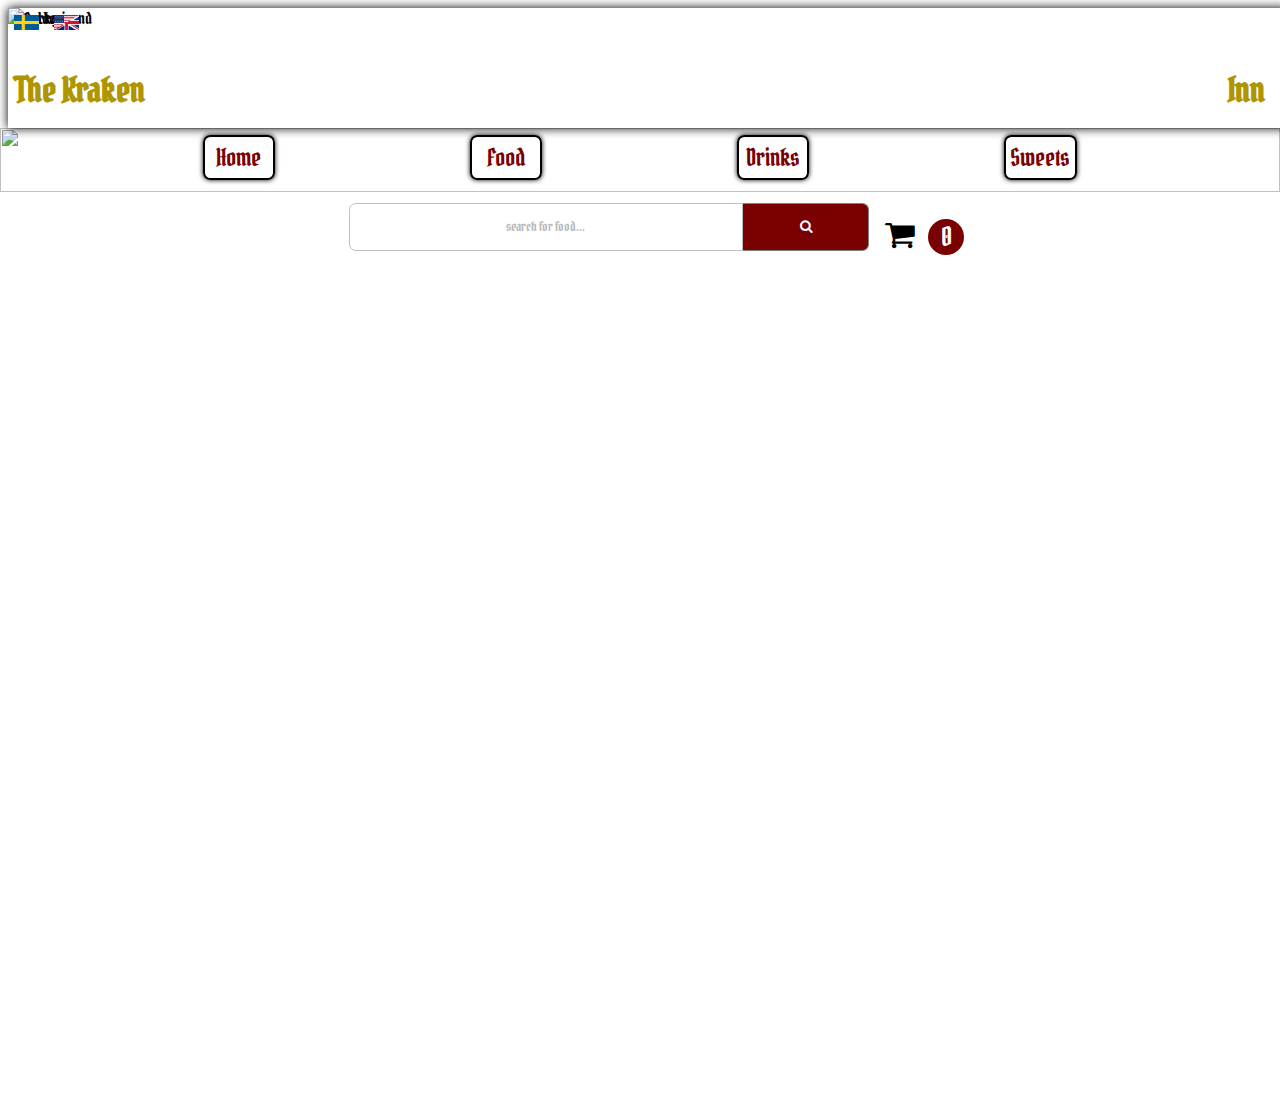
==== index.html @ 40b84c45 "all from dev" ====
<!DOCTYPE html>
<html lang="en">
  <head>
    <meta charset="UTF-8" />
    <meta http-equiv="X-UA-Compatible" content="IE=edge" />
    <meta name="viewport" content="width=device-width, initial-scale=1.0" />
    <link
      rel="stylesheet"
      href="https://cdnjs.cloudflare.com/ajax/libs/meyer-reset/2.0/reset.min.css"
      integrity="sha512-NmLkDIU1C/C88wi324HBc+S2kLhi08PN5GDeUVVVC/BVt/9Izdsc9SVeVfA1UZbY3sHUlDSyRXhCzHfr6hmPPw=="
      crossorigin="anonymous"
      referrerpolicy="no-referrer" />
    <link rel="preconnect" href="https://fonts.googleapis.com" />
    <link rel="preconnect" href="https://fonts.gstatic.com" crossorigin />
    <link
      href="https://fonts.googleapis.com/css2?family=Pirata+One&display=swap"
      rel="stylesheet" />
    <!--  icon  -->
    <link
      rel="stylesheet"
      href="https://cdnjs.cloudflare.com/ajax/libs/font-awesome/4.7.0/css/font-awesome.min.css" />
    <script src="db.js"></script>
    <script src="index.js" defer></script>
    <link rel="stylesheet" href="style.css" />
    <title>Kraken inn, the greatest resturant</title>
  </head>
  <body>
    <div id="google_translate_element" style="display:none"></div>
    <img class="main-background" src="assets/background.jpg" alt="background" />

    <!-- translate -->
    
    <div class="lang-btn">
      <button class="lang" translate="no" value="sv" id="lang-sv" data-lang-sv onclick="ChangeSwe()"><img class="flag" src="assets/swedish.png" alt=""></button>
      <button class="lang" id="lang-en" value="en" translate="no" data-lang-en onclick="changeEng()"><img class="flag" src="assets/english.png" alt=""></button>
    </div>
    
  

    <header class="header-container">

      <img
        class="header-pic"
        src="assets/headerpicture (2).png"
        alt="Goldcoin" />
      <div class="header-container">
        <h1 class="main-header-text main-header-left" translate="no">The Kraken</h1>
        <h1 class="main-header-text main-header-right" translate="no">Inn</h1>
      </div>
    </header>
    <nav class="main-nav">
      <img src="assets/navbackground-taller.png" alt="" />
      <button class="home buttonStyle">Home</button>
      <button class="food-category buttonStyle">Food</button>
      <button class="drinks-category buttonStyle">Drinks</button>
      <button class="sweets-category buttonStyle">Sweets</button>
    </nav>
    <div class="search-container">
      <input class="search-item" type="text" placeholder="search for food..." />
      <button type="submit"><i class="fa fa-search"></i></button>
      <i class="fa fa-shopping-cart cart-icon"
        ><span class="cart-total">0</span></i
      >
    </div>
    <main>
      <button class="add-cart">Add to cart</button>
      <button class="add-cart">Add to cart</button>
      <button class="add-cart">Add to cart</button>
    </main>

    <!--Cart -->
    <div class="cart">
      <h2 class="cart-title">Your Cart</h2>
      <!--Cart Content -->
      <div class="cart-content">
        <div class="cart-box">
          <img
            class="cart-img"
            src="https://goldbelly.imgix.net/uploads/showcase_media_asset/image/110906/bo-ssam-dinner-for-4.c4a32e8801e2f0283e0565bbe8493149.jpg?ixlib=react-9.0.2&auto=format&ar=1%3A1"
            alt="" />
          <div class="detail-box">
            <p class="title">Momofuku</p>
            <p class="product-price">169</p>
            <i class="fa fa-remove"></i>
            <input class="cart-quantity" type="number" value="1" />
          </div>
          <button class="cart-remove">remove</button>
        </div>
      </div>
      <!-- Total -->
      <div class="total">
        <div class="total-title">Total:</div>
        <div class="total-price">169</div>
      </div>
      <!-- Buy Button -->
      <button class="pay-btn">Pay Now</button>
      <button class="pay-btn">Pay Later</button>
      <button class="pay-btn">Pay with my balance</button>
      <!-- Cart Close -->
      <i class="fa fa-remove close-cart"></i>
    </div>

    <script
      type="text/javascript"
      src="https://translate.google.com/translate_a/element.js?
cb=googleTranslateElementInit"></script>
  </body>
</html>
---- style.css ----
@import url('https://fonts.googleapis.com/css2?family=Pirata+One&display=swap');
body,html{
    font-family: 'Pirata One', cursive;
    top: 0px !important;
    overflow: hidden;
}
*{
    font-family: 'Pirata One', cursive;
}
body{
    height: 100vh;
}




.main-background{
    position: absolute;
    z-index: -10;
}
.main-header-text{
    font-size:2.1em;
    color: rgb(175, 149, 0);
}
.header-container{
    display: flex;
    width: 100%;
    justify-content: space-between;
    height: 7.5em;
}
.main-header-left{
    margin: auto 0 .5em .2em;
    flex: 0 0 25%;
}
.main-header-right {
  display: flex;
  flex: 0 0 25%;
  flex-direction: row-reverse;
  margin: auto 0.2em 0.5em 0;
}
.header-pic{
    width: 100%;
    height: 7.5em;
    object-fit: cover;
    position: absolute;
    z-index: -3;
    box-shadow: 0 0 10px black;
}
.main-nav {
  display: flex;
  justify-content: space-evenly;
  width: 100%;
}
.main-nav img {
  width: 100%;
  height: 4em;
  position: absolute;
  border: 2px;
  z-index: -5;
}
.main-nav button {
  background-color: transparent;
  min-width: 3em;
  text-align: center;
  border: 2px solid black;
  border-radius: 0.3em;
  font-size: 1.5em;
  margin: 0.3em 0 0.3em 0;
  box-shadow: 0 0 5px black;
  padding: 0.2em 0.2em 0.2em 0.2em;
  color: rgb(121, 1, 1);
}
.main-nav button:active{
    box-shadow: 0 0 6px rgb(121, 1, 1);
}
main{
    overflow: scroll;
    height: 95%;
}

.search-item{
    padding: .5em;
    width: 15em;
    text-align: center;
}

.search-container {
  display: flex;
  justify-content: center;
  margin-top: 1em;
  height: 3em;
}

.search-container input {
  padding: 0.5em;
  border: 1px solid grey;
  opacity: 0.5;
  width: 30%;
  border-radius: 0.5em 0 0 0.5em;
}

.search-container button {
  width: 10%;
  padding: 0.6em;
  background-color: rgb(121, 1, 1);
  color: white;
  border: 1px solid grey;
  border-left: none;
  border-radius: 0 0.5em 0.5em 0;
}

.menu-container {
  height: 70vh;
  overflow: scroll;
  margin-top: 1em;
}

.card {
  margin: 2em auto 2em auto;
  display: block;
  width: 50%;
}
.card h2 {
  font-size: 2.5em;
  margin: 0 0 0.2em 0;
}
.card p {
  font-size: 1.3em;
}
.card p,
.card button {
  margin: 0.5em;
}
.card img {
  width: 100%;
  border-radius: 1em;
}
.card button {
  background-color: transparent;
  min-width: 3em;
  text-align: center;
  border: 2px solid black;
  border-radius: 0.3em;
  font-size: 1.5em;
  margin: 0.3em 0 0.3em 0;
  box-shadow: 0 0 5px black;
  padding: 0.2em 0.2em 0.2em 0.2em;
  color: rgb(121, 1, 1);
}
.menu-container{
    height: 100%;
    overflow: scroll;
    margin-top: .5em;
    align-items: center;
}
.menu-container main{
    display: flex;
    flex-wrap: wrap;
    height: 100vh;
}
.foodCategories, .sweetsCategories{
    display: flex;
    flex-direction: column;
    align-items: center;
    width: 100%;
    height: 30em;
    overflow:scroll;
}
.foodCategories button, .sweetsCategories button{
    height: 10%;
    width: 50%;
}

.card{
    display: flex;
    margin: 2em auto 2em auto;
    display: block;
    padding: .5em;
    width: 42%;
    min-height: 50%;
    word-wrap:normal;
    border: 3px solid black;
    border-radius: 1em;
}
.card h2 {
  font-size: 2.5em;
  margin: 0 0 0.2em 0;
}
.card p {
  font-size: 1.3em;
}
.card p,
.card button {
  margin: 0.5em;
}
.card img {
  width: 100%;
  border-radius: 1em;
}
.buttonStyle{
    background-color: transparent;
    border: 2px solid black;
    border-radius: .3em;
    font-size: 1.8em;
    box-shadow: 0 0 5px black;
    color: rgb(121, 1, 1);
}
.card button{
    min-width: 3em;
    margin: .3em 0 .3em 0;
}
.categoryBtn{
    min-width: 3em;
    font-size: 1.8em;
    margin: .3em 0 .3em 0;
}
.categoryBtn:last-child{
    margin-bottom: 3em;
}

/* Cart*/
.cart {
  position: fixed;
  display: none;
  width: 300px;
  padding: 20px;
  box-shadow: 1px 1px 3px rgb(175, 149, 0);
  margin-top: -5em;
  background-color: bisque;
}
.cart.active {
  display: block;
  right: 0;
  top: 36%;
}

.close-cart {
  position: absolute;
  top: 1em;
  right: 1rem;
  font-size: 2rem;
  cursor: pointer;
}

.cart-icon {
  font-size: 2em;
  padding: 0.5em;
  cursor: pointer;
  position: relative;
}

.cart-total {
  margin-left: 0.5em;
  padding: 0.2em;
  width: 1em;
  height: 1em;
  background-color: rgb(121, 1, 1);
  color: white;
  font-size: 0.8em;
  border-radius: 50px;
  position: absolute;
  text-align: center;
}

.cart-title {
  font-size: 2em;
  font-weight: 700;
  text-align: center;
  margin-top: 1em;
}

.cart-img {
  width: 100px;
  height: auto;
  object-fit: cover;
  border-radius: 5px;
}

.cart-box {
  margin-top: 1em;
  display: flex;
  flex-direction: column;
  justify-content: space-between;
  gap: 0.8em;
  align-items: center;
}
.goog-te-banner-frame{
    display:none !important;
}

.detail-box {
  display: flex;
  gap: 1em;
  align-items: center;
}
.cart-quantity {
  width: 2.5em;
  height: 2.5em;
  font: 2.5em;
  background-color: #f3f3f3;
  opacity: 0.8;
  border-radius: 3px;
  border: none;
}
/* translate style */
.goog-te-gadget-icon {
    display:none;
  }

.cart-remove {
  padding: 12px 20px;
  border: none;
  border-radius: 2px;
  background: rgb(175, 149, 0);
  color: white;
  font-size: 1rem;
  font-weight: 500;
  border-radius: 0.5em;
  cursor: pointer;
}
.total {
  display: flex;
  justify-content: flex-end;
  margin-top: 1em;
  border-top: 1px solid grey;
  padding: 0.8em;
}
#google_translate_element {
    text-align: right;
}

.total-title {
  font-weight: 600;
}
.total-price {
  margin-left: 0.5em;
  color: rgb(121, 1, 1);
}
.lang-btn{
    position: absolute;
    margin-top: 0.4em;
}

.pay-btn,
.cart-remove {
  display: flex;
  margin: 0.8em auto;
  padding: 0.8em;
  border: none;
  border-radius: 2px;
  background: rgb(175, 149, 0);
  color: white;
  font-size: 0.8em;
  border-radius: 0.5em;
  cursor: pointer;
}
.pay-btn:hover,
.cart-remove:hover {
  background: rgb(121, 1, 1);
}
.lang{
    background: transparent;
    border: none;
}

.flag{
    width: 25px;
    height: 15px;
}
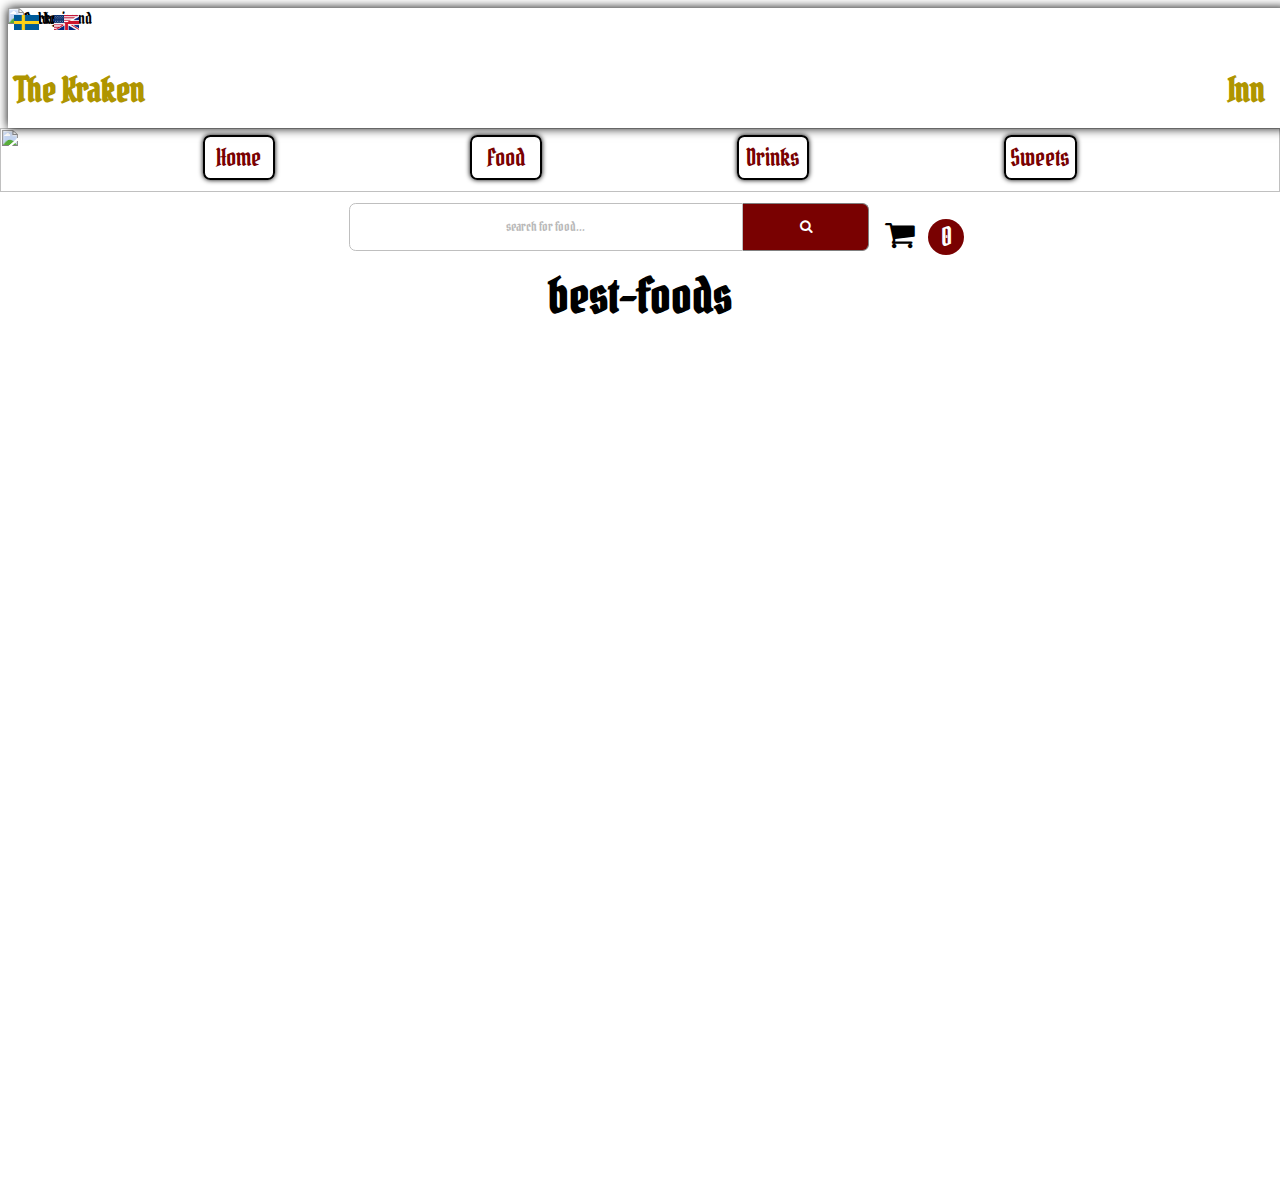
==== commit 6465a18b: "headers added to menu" ====
--- a/index.html
+++ b/index.html
@@ -9,42 +9,62 @@
       href="https://cdnjs.cloudflare.com/ajax/libs/meyer-reset/2.0/reset.min.css"
       integrity="sha512-NmLkDIU1C/C88wi324HBc+S2kLhi08PN5GDeUVVVC/BVt/9Izdsc9SVeVfA1UZbY3sHUlDSyRXhCzHfr6hmPPw=="
       crossorigin="anonymous"
-      referrerpolicy="no-referrer" />
+      referrerpolicy="no-referrer"
+    />
     <link rel="preconnect" href="https://fonts.googleapis.com" />
     <link rel="preconnect" href="https://fonts.gstatic.com" crossorigin />
     <link
       href="https://fonts.googleapis.com/css2?family=Pirata+One&display=swap"
-      rel="stylesheet" />
+      rel="stylesheet"
+    />
     <!--  icon  -->
     <link
       rel="stylesheet"
-      href="https://cdnjs.cloudflare.com/ajax/libs/font-awesome/4.7.0/css/font-awesome.min.css" />
+      href="https://cdnjs.cloudflare.com/ajax/libs/font-awesome/4.7.0/css/font-awesome.min.css"
+    />
     <script src="db.js"></script>
     <script src="index.js" defer></script>
     <link rel="stylesheet" href="style.css" />
     <title>Kraken inn, the greatest resturant</title>
   </head>
+
   <body>
-    <div id="google_translate_element" style="display:none"></div>
+    <div id="google_translate_element" style="display: none"></div>
     <img class="main-background" src="assets/background.jpg" alt="background" />
 
     <!-- translate -->
-    
+
     <div class="lang-btn">
-      <button class="lang" translate="no" value="sv" id="lang-sv" data-lang-sv onclick="ChangeSwe()"><img class="flag" src="assets/swedish.png" alt=""></button>
-      <button class="lang" id="lang-en" value="en" translate="no" data-lang-en onclick="changeEng()"><img class="flag" src="assets/english.png" alt=""></button>
+      <button
+        class="lang"
+        translate="no"
+        value="sv"
+        id="lang-sv"
+        data-lang-sv
+        onclick="ChangeSwe()">
+        <img class="flag" src="assets/swedish.png" alt="" />
+      </button>
+      <button
+        class="lang"
+        id="lang-en"
+        value="en"
+        translate="no"
+        data-lang-en
+        onclick="changeEng()">
+        <img class="flag" src="assets/english.png" alt="" />
+      </button>
     </div>
-    
-  
 
     <header class="header-container">
-
       <img
         class="header-pic"
         src="assets/headerpicture (2).png"
-        alt="Goldcoin" />
+        alt="Goldcoin"
+      />
       <div class="header-container">
-        <h1 class="main-header-text main-header-left" translate="no">The Kraken</h1>
+        <h1 class="main-header-text main-header-left" translate="no">
+          The Kraken
+        </h1>
         <h1 class="main-header-text main-header-right" translate="no">Inn</h1>
       </div>
     </header>
@@ -62,11 +82,10 @@
         ><span class="cart-total">0</span></i
       >
     </div>
-    <main>
-      <button class="add-cart">Add to cart</button>
-      <button class="add-cart">Add to cart</button>
-      <button class="add-cart">Add to cart</button>
-    </main>
+    <div class = "categoryContainer">
+      
+    </div>
+    <main></main>
 
     <!--Cart -->
     <div class="cart">
@@ -74,35 +93,30 @@
       <!--Cart Content -->
       <div class="cart-content">
         <div class="cart-box">
-          <img
-            class="cart-img"
-            src="https://goldbelly.imgix.net/uploads/showcase_media_asset/image/110906/bo-ssam-dinner-for-4.c4a32e8801e2f0283e0565bbe8493149.jpg?ixlib=react-9.0.2&auto=format&ar=1%3A1"
-            alt="" />
           <div class="detail-box">
-            <p class="title">Momofuku</p>
-            <p class="product-price">169</p>
-            <i class="fa fa-remove"></i>
-            <input class="cart-quantity" type="number" value="1" />
-          </div>
-          <button class="cart-remove">remove</button>
         </div>
       </div>
       <!-- Total -->
-      <div class="total">
-        <div class="total-title">Total:</div>
-        <div class="total-price">169</div>
+      <div class="table-selector"></div>
+    <div class="total">
+        <p class="total-title">Total:</p>
+        <p class="total-price"></p>
       </div>
       <!-- Buy Button -->
       <button class="pay-btn">Pay Now</button>
       <button class="pay-btn">Pay Later</button>
       <button class="pay-btn">Pay with my balance</button>
       <!-- Cart Close -->
-      <i class="fa fa-remove close-cart"></i>
+  
+    <i class="fa fa-remove close-cart">
+      
+    </i>
     </div>
 
     <script
       type="text/javascript"
       src="https://translate.google.com/translate_a/element.js?
-cb=googleTranslateElementInit"></script>
+cb=googleTranslateElementInit"
+    ></script>
   </body>
 </html>
--- a/style.css
+++ b/style.css
@@ -1,7 +1,8 @@
-@import url('https://fonts.googleapis.com/css2?family=Pirata+One&display=swap');
-body,html{
-    font-family: 'Pirata One', cursive;
-    top: 0px !important;
+@import url("https://fonts.googleapis.com/css2?family=Pirata+One&display=swap");
+body,
+html {
+  font-family: "Pirata One", cursive;
+  top: 0px !important;
     overflow: hidden;
 }
 *{
@@ -12,8 +13,10 @@
 }
 
 
-
-
+.total-price{
+  border: 2px solid black;
+  width: 6em;
+}
 .main-background{
     position: absolute;
     z-index: -10;
@@ -28,15 +31,21 @@
     justify-content: space-between;
     height: 7.5em;
 }
-.main-header-left{
-    margin: auto 0 .5em .2em;
-    flex: 0 0 25%;
+.main-header-left {
+  margin: auto 0 0.5em 0.2em;
+  flex: 0 0 25%;
 }
 .main-header-right {
   display: flex;
   flex: 0 0 25%;
   flex-direction: row-reverse;
   margin: auto 0.2em 0.5em 0;
+}
+.categoryHeader{
+  display: block;
+  text-align: center;
+  font-size: 3em;
+  margin: .3em;
 }
 .header-pic{
     width: 100%;
@@ -74,6 +83,8 @@
     box-shadow: 0 0 6px rgb(121, 1, 1);
 }
 main{
+   display: flex;
+   flex-wrap: wrap;
     overflow: scroll;
     height: 95%;
 }
@@ -114,39 +125,6 @@
   overflow: scroll;
   margin-top: 1em;
 }
-
-.card {
-  margin: 2em auto 2em auto;
-  display: block;
-  width: 50%;
-}
-.card h2 {
-  font-size: 2.5em;
-  margin: 0 0 0.2em 0;
-}
-.card p {
-  font-size: 1.3em;
-}
-.card p,
-.card button {
-  margin: 0.5em;
-}
-.card img {
-  width: 100%;
-  border-radius: 1em;
-}
-.card button {
-  background-color: transparent;
-  min-width: 3em;
-  text-align: center;
-  border: 2px solid black;
-  border-radius: 0.3em;
-  font-size: 1.5em;
-  margin: 0.3em 0 0.3em 0;
-  box-shadow: 0 0 5px black;
-  padding: 0.2em 0.2em 0.2em 0.2em;
-  color: rgb(121, 1, 1);
-}
 .menu-container{
     height: 100%;
     overflow: scroll;
@@ -172,19 +150,22 @@
 }
 
 .card{
-    display: flex;
+  position: relative;
+    display: block;
     margin: 2em auto 2em auto;
-    display: block;
     padding: .5em;
-    width: 42%;
+    width: 40%;
     min-height: 50%;
     word-wrap:normal;
     border: 3px solid black;
     border-radius: 1em;
+    box-shadow: 0 0 10px rgb(121, 1, 1);
+    background-color: rgba(255, 255, 255, 0.336);
 }
 .card h2 {
-  font-size: 2.5em;
-  margin: 0 0 0.2em 0;
+  font-size: 2em;
+  min-height: 2em;
+  margin: 0 0 0.5em 0;
 }
 .card p {
   font-size: 1.3em;
@@ -193,9 +174,13 @@
 .card button {
   margin: 0.5em;
 }
+.card .price::after{
+  content: " Sek";
+}
 .card img {
   width: 100%;
   border-radius: 1em;
+  box-shadow: 0 0 7px black;
 }
 .buttonStyle{
     background-color: transparent;
@@ -223,11 +208,14 @@
   position: fixed;
   display: none;
   width: 300px;
+  height: 35em;
   padding: 20px;
   box-shadow: 1px 1px 3px rgb(175, 149, 0);
   margin-top: -5em;
   background-color: bisque;
-}
+  overflow: scroll;
+}
+
 .cart.active {
   display: block;
   right: 0;
@@ -329,6 +317,28 @@
     text-align: right;
 }
 
+.table-selector form select {
+  width: 70%;
+  height: 50px;
+  font-size: xx-large;
+  display: block;
+  margin: 10px auto;
+}
+
+.table-selector form input {
+  width: 50%;
+  font-size: xx-large;
+  display: block;
+  margin: auto;
+}
+
+.table-selector form select {
+  width: 70%;
+  height: 50px;
+  font-size: xx-large;
+  display: block;
+  margin: 10px auto;
+}
 .total-title {
   font-weight: 600;
 }
@@ -362,7 +372,22 @@
     background: transparent;
     border: none;
 }
-
+.table-selector form input {
+  width: 50%;
+  font-size: xx-large;
+  display: block;
+  margin: auto;
+}
+
+.table-selector {
+  margin: auto;
+  margin-top: 5em;
+  padding: 10px;
+  border: 2px solid black;
+
+  width: 85%;
+  background-color: rgb(215, 208, 172);
+}
 .flag{
     width: 25px;
     height: 15px;
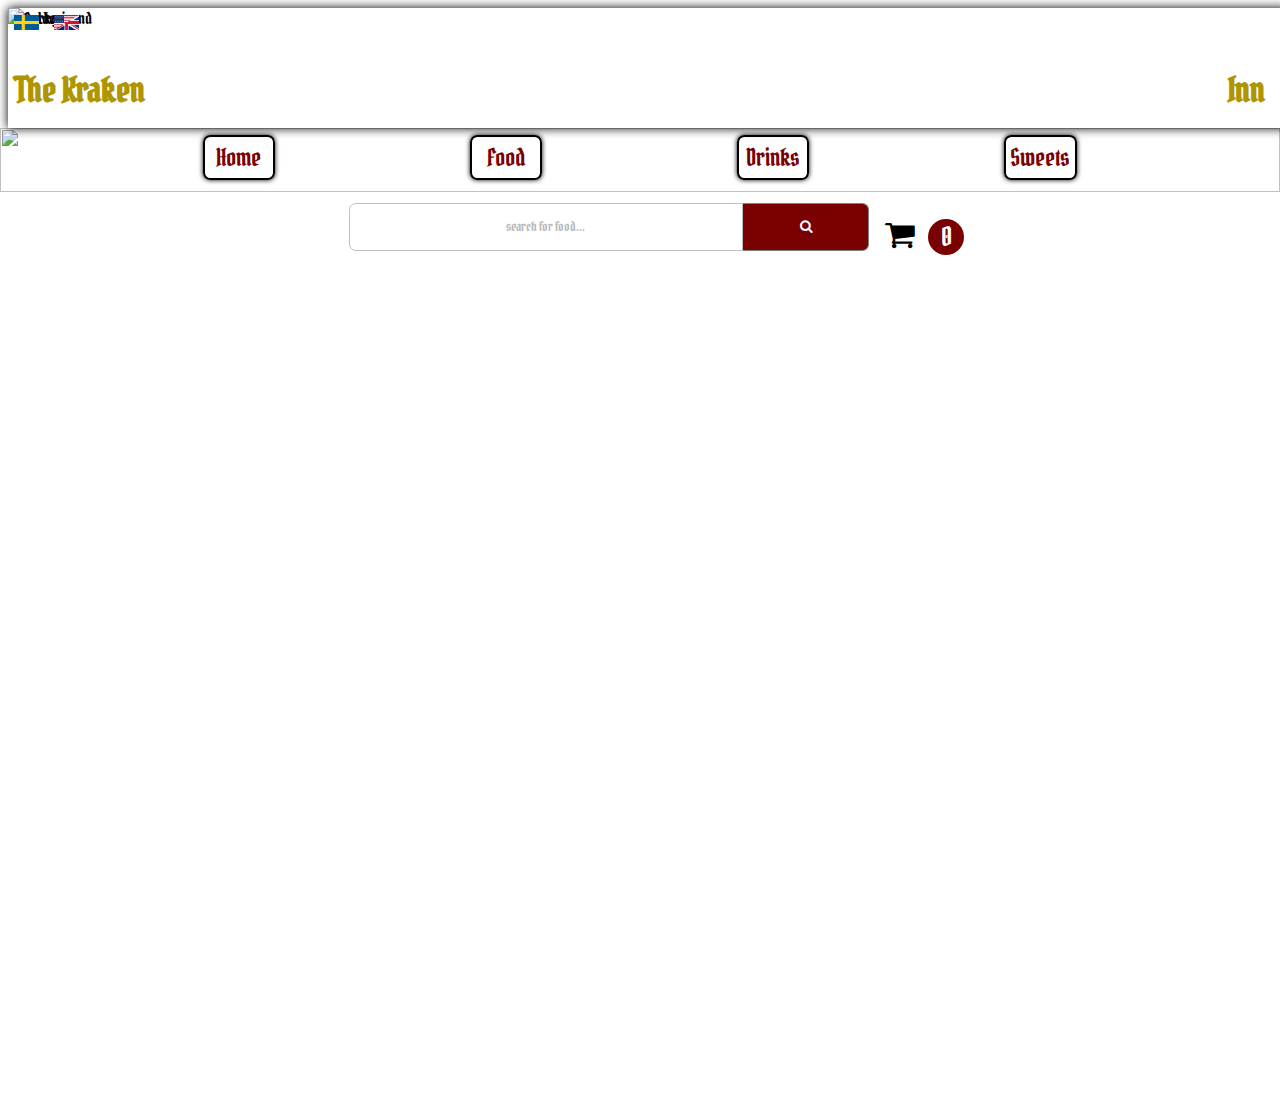
==== commit 651cc43a: "lastest" ====
--- a/index.html
+++ b/index.html
@@ -1,122 +1,88 @@
 <!DOCTYPE html>
 <html lang="en">
-  <head>
-    <meta charset="UTF-8" />
-    <meta http-equiv="X-UA-Compatible" content="IE=edge" />
-    <meta name="viewport" content="width=device-width, initial-scale=1.0" />
-    <link
-      rel="stylesheet"
-      href="https://cdnjs.cloudflare.com/ajax/libs/meyer-reset/2.0/reset.min.css"
-      integrity="sha512-NmLkDIU1C/C88wi324HBc+S2kLhi08PN5GDeUVVVC/BVt/9Izdsc9SVeVfA1UZbY3sHUlDSyRXhCzHfr6hmPPw=="
-      crossorigin="anonymous"
-      referrerpolicy="no-referrer"
-    />
-    <link rel="preconnect" href="https://fonts.googleapis.com" />
-    <link rel="preconnect" href="https://fonts.gstatic.com" crossorigin />
-    <link
-      href="https://fonts.googleapis.com/css2?family=Pirata+One&display=swap"
-      rel="stylesheet"
-    />
-    <!--  icon  -->
-    <link
-      rel="stylesheet"
-      href="https://cdnjs.cloudflare.com/ajax/libs/font-awesome/4.7.0/css/font-awesome.min.css"
-    />
-    <script src="db.js"></script>
-    <script src="index.js" defer></script>
-    <link rel="stylesheet" href="style.css" />
-    <title>Kraken inn, the greatest resturant</title>
-  </head>
 
-  <body>
-    <div id="google_translate_element" style="display: none"></div>
-    <img class="main-background" src="assets/background.jpg" alt="background" />
+<head>
+  <meta charset="UTF-8" />
+  <meta http-equiv="X-UA-Compatible" content="IE=edge" />
+  <meta name="viewport" content="width=device-width, initial-scale=1.0" />
+  <link rel="stylesheet" href="https://cdnjs.cloudflare.com/ajax/libs/meyer-reset/2.0/reset.min.css"
+    integrity="sha512-NmLkDIU1C/C88wi324HBc+S2kLhi08PN5GDeUVVVC/BVt/9Izdsc9SVeVfA1UZbY3sHUlDSyRXhCzHfr6hmPPw=="
+    crossorigin="anonymous" referrerpolicy="no-referrer" />
+  <link rel="preconnect" href="https://fonts.googleapis.com" />
+  <link rel="preconnect" href="https://fonts.gstatic.com" crossorigin />
+  <link href="https://fonts.googleapis.com/css2?family=Pirata+One&display=swap" rel="stylesheet" />
+  <!--  icon  -->
+  <link rel="stylesheet" href="https://cdnjs.cloudflare.com/ajax/libs/font-awesome/4.7.0/css/font-awesome.min.css" />
+  <script src="db.js"></script>
+  <script src="index.js" defer></script>
+  <link rel="stylesheet" href="style.css" />
+  <title>Kraken inn, the greatest resturant</title>
+</head>
 
-    <!-- translate -->
+<body>
+  <div id="google_translate_element" style="display: none"></div>
+  <img class="main-background" src="assets/background.jpg" alt="background" />
 
-    <div class="lang-btn">
-      <button
-        class="lang"
-        translate="no"
-        value="sv"
-        id="lang-sv"
-        data-lang-sv
-        onclick="ChangeSwe()">
-        <img class="flag" src="assets/swedish.png" alt="" />
-      </button>
-      <button
-        class="lang"
-        id="lang-en"
-        value="en"
-        translate="no"
-        data-lang-en
-        onclick="changeEng()">
-        <img class="flag" src="assets/english.png" alt="" />
-      </button>
+  <!-- translate -->
+
+  <div class="lang-btn">
+    <button class="lang" translate="no" value="sv" id="lang-sv" data-lang-sv onclick="ChangeSwe()">
+      <img class="flag" src="assets/swedish.png" alt="" />
+    </button>
+    <button class="lang" id="lang-en" value="en" translate="no" data-lang-en onclick="changeEng()">
+      <img class="flag" src="assets/english.png" alt="" />
+    </button>
+  </div>
+
+  <header class="header-container">
+    <img class="header-pic" src="assets/headerpicture (2).png" alt="Goldcoin" />
+    <div class="header-container">
+      <h1 class="main-header-text main-header-left" translate="no">
+        The Kraken
+      </h1>
+      <h1 class="main-header-text main-header-right" translate="no">Inn</h1>
     </div>
+  </header>
+  <nav class="main-nav">
+    <img src="assets/navbackground-taller.png" alt="" />
+    <button class="home buttonStyle">Home</button>
+    <button class="food-category buttonStyle">Food</button>
+    <button class="drinks-category buttonStyle">Drinks</button>
+    <button class="sweets-category buttonStyle">Sweets</button>
+  </nav>
+  <div class="search-container">
+    <input class="search-item" type="text" placeholder="search for food..." />
+    <button type="submit"><i class="fa fa-search"></i></button>
+    <i class="fa fa-shopping-cart cart-icon"><span class="cart-total">0</span></i>
+  </div>
+  <main></main>
 
-    <header class="header-container">
-      <img
-        class="header-pic"
-        src="assets/headerpicture (2).png"
-        alt="Goldcoin"
-      />
-      <div class="header-container">
-        <h1 class="main-header-text main-header-left" translate="no">
-          The Kraken
-        </h1>
-        <h1 class="main-header-text main-header-right" translate="no">Inn</h1>
-      </div>
-    </header>
-    <nav class="main-nav">
-      <img src="assets/navbackground-taller.png" alt="" />
-      <button class="home buttonStyle">Home</button>
-      <button class="food-category buttonStyle">Food</button>
-      <button class="drinks-category buttonStyle">Drinks</button>
-      <button class="sweets-category buttonStyle">Sweets</button>
-    </nav>
-    <div class="search-container">
-      <input class="search-item" type="text" placeholder="search for food..." />
-      <button type="submit"><i class="fa fa-search"></i></button>
-      <i class="fa fa-shopping-cart cart-icon"
-        ><span class="cart-total">0</span></i
-      >
-    </div>
-    <div class = "categoryContainer">
-      
-    </div>
-    <main></main>
-
-    <!--Cart -->
-    <div class="cart">
-      <h2 class="cart-title">Your Cart</h2>
-      <!--Cart Content -->
-      <div class="cart-content">
-        <div class="cart-box">
-          <div class="detail-box">
+  <!--Cart -->
+  <div class="cart">
+    <h2 class="cart-title">Your Bill</h2>
+    <!--Cart Content -->
+    <div class="cart-content">
+      <div class="cart-box">
+        <div class="detail-box">
         </div>
       </div>
       <!-- Total -->
       <div class="table-selector"></div>
-    <div class="total">
+      <div class="total">
         <p class="total-title">Total:</p>
         <p class="total-price"></p>
       </div>
       <!-- Buy Button -->
       <button class="pay-btn">Pay Now</button>
-      <button class="pay-btn">Pay Later</button>
-      <button class="pay-btn">Pay with my balance</button>
       <!-- Cart Close -->
-  
-    <i class="fa fa-remove close-cart">
-      
-    </i>
+
+      <i class="fa fa-remove close-cart">
+
+      </i>
     </div>
 
-    <script
-      type="text/javascript"
-      src="https://translate.google.com/translate_a/element.js?
-cb=googleTranslateElementInit"
-    ></script>
-  </body>
-</html>
+    <script type="text/javascript" src="https://translate.google.com/translate_a/element.js?
+cb=googleTranslateElementInit"></script>
+</body>
+
+</html>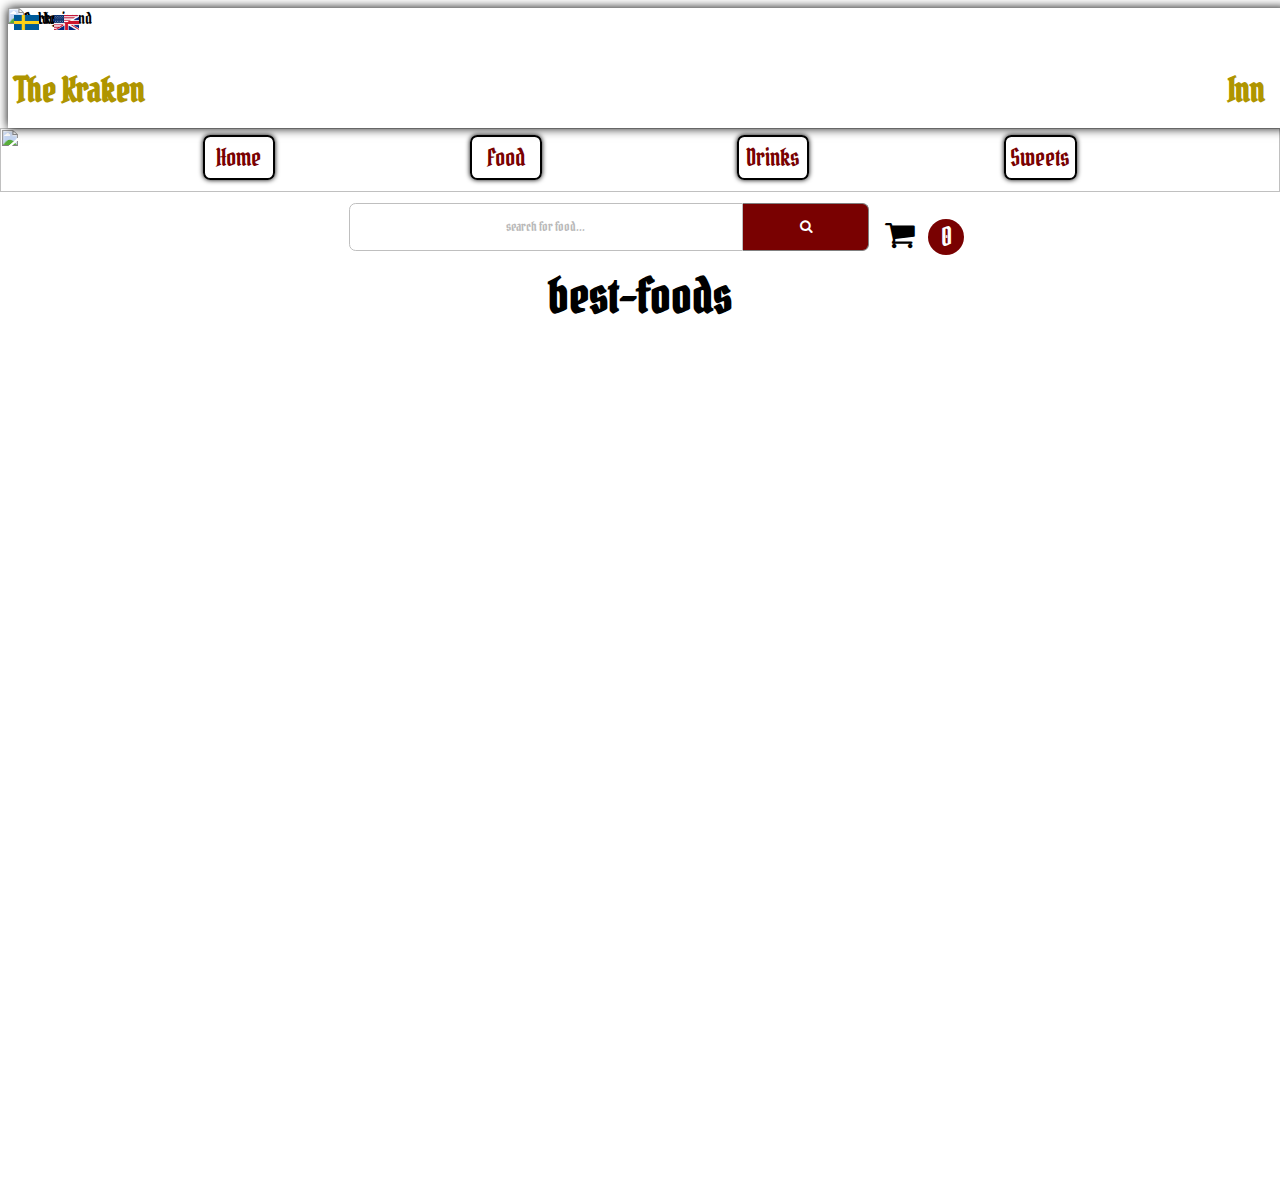
==== commit 2ca6b607: "updated placement of functions" ====
--- a/index.html
+++ b/index.html
@@ -1,88 +1,120 @@
 <!DOCTYPE html>
 <html lang="en">
+  <head>
+    <meta charset="UTF-8" />
+    <meta http-equiv="X-UA-Compatible" content="IE=edge" />
+    <meta name="viewport" content="width=device-width, initial-scale=1.0" />
+    <link
+      rel="stylesheet"
+      href="https://cdnjs.cloudflare.com/ajax/libs/meyer-reset/2.0/reset.min.css"
+      integrity="sha512-NmLkDIU1C/C88wi324HBc+S2kLhi08PN5GDeUVVVC/BVt/9Izdsc9SVeVfA1UZbY3sHUlDSyRXhCzHfr6hmPPw=="
+      crossorigin="anonymous"
+      referrerpolicy="no-referrer"
+    />
+    <link rel="preconnect" href="https://fonts.googleapis.com" />
+    <link rel="preconnect" href="https://fonts.gstatic.com" crossorigin />
+    <link
+      href="https://fonts.googleapis.com/css2?family=Pirata+One&display=swap"
+      rel="stylesheet"
+    />
+    <!--  icon  -->
+    <link
+      rel="stylesheet"
+      href="https://cdnjs.cloudflare.com/ajax/libs/font-awesome/4.7.0/css/font-awesome.min.css"
+    />
+    <script src="db.js"></script>
+    <script src="index.js" defer></script>
+    <link rel="stylesheet" href="style.css" />
+    <title>Kraken inn, the greatest resturant</title>
+  </head>
 
-<head>
-  <meta charset="UTF-8" />
-  <meta http-equiv="X-UA-Compatible" content="IE=edge" />
-  <meta name="viewport" content="width=device-width, initial-scale=1.0" />
-  <link rel="stylesheet" href="https://cdnjs.cloudflare.com/ajax/libs/meyer-reset/2.0/reset.min.css"
-    integrity="sha512-NmLkDIU1C/C88wi324HBc+S2kLhi08PN5GDeUVVVC/BVt/9Izdsc9SVeVfA1UZbY3sHUlDSyRXhCzHfr6hmPPw=="
-    crossorigin="anonymous" referrerpolicy="no-referrer" />
-  <link rel="preconnect" href="https://fonts.googleapis.com" />
-  <link rel="preconnect" href="https://fonts.gstatic.com" crossorigin />
-  <link href="https://fonts.googleapis.com/css2?family=Pirata+One&display=swap" rel="stylesheet" />
-  <!--  icon  -->
-  <link rel="stylesheet" href="https://cdnjs.cloudflare.com/ajax/libs/font-awesome/4.7.0/css/font-awesome.min.css" />
-  <script src="db.js"></script>
-  <script src="index.js" defer></script>
-  <link rel="stylesheet" href="style.css" />
-  <title>Kraken inn, the greatest resturant</title>
-</head>
+  <body>
+    <div id="google_translate_element" style="display: none"></div>
+    <img class="main-background" src="assets/background.jpg" alt="background" />
 
-<body>
-  <div id="google_translate_element" style="display: none"></div>
-  <img class="main-background" src="assets/background.jpg" alt="background" />
+    <!-- translate -->
 
-  <!-- translate -->
+    <div class="lang-btn">
+      <button
+        class="lang"
+        translate="no"
+        value="sv"
+        id="lang-sv"
+        data-lang-sv
+        onclick="ChangeSwe()">
+        <img class="flag" src="assets/swedish.png" alt="" />
+      </button>
+      <button
+        class="lang"
+        id="lang-en"
+        value="en"
+        translate="no"
+        data-lang-en
+        onclick="changeEng()">
+        <img class="flag" src="assets/english.png" alt="" />
+      </button>
+    </div>
 
-  <div class="lang-btn">
-    <button class="lang" translate="no" value="sv" id="lang-sv" data-lang-sv onclick="ChangeSwe()">
-      <img class="flag" src="assets/swedish.png" alt="" />
-    </button>
-    <button class="lang" id="lang-en" value="en" translate="no" data-lang-en onclick="changeEng()">
-      <img class="flag" src="assets/english.png" alt="" />
-    </button>
-  </div>
+    <header class="header-container">
+      <img
+        class="header-pic"
+        src="assets/headerpicture (2).png"
+        alt="Goldcoin"
+      />
+      <div class="header-container">
+        <h1 class="main-header-text main-header-left" translate="no">
+          The Kraken
+        </h1>
+        <h1 class="main-header-text main-header-right" translate="no">Inn</h1>
+      </div>
+    </header>
+    <nav class="main-nav">
+      <img src="assets/navbackground-taller.png" alt="" />
+      <button class="home buttonStyle">Home</button>
+      <button class="food-category buttonStyle">Food</button>
+      <button class="drinks-category buttonStyle">Drinks</button>
+      <button class="sweets-category buttonStyle">Sweets</button>
+    </nav>
+    <div class="search-container">
+      <input class="search-item" type="text" placeholder="search for food..." />
+      <button type="submit"><i class="fa fa-search"></i></button>
+      <i class="fa fa-shopping-cart cart-icon"
+        ><span class="cart-total">0</span></i
+      >
+    </div>
+    <div class = "categoryContainer">
+      
+    </div>
+    <main></main>
 
-  <header class="header-container">
-    <img class="header-pic" src="assets/headerpicture (2).png" alt="Goldcoin" />
-    <div class="header-container">
-      <h1 class="main-header-text main-header-left" translate="no">
-        The Kraken
-      </h1>
-      <h1 class="main-header-text main-header-right" translate="no">Inn</h1>
-    </div>
-  </header>
-  <nav class="main-nav">
-    <img src="assets/navbackground-taller.png" alt="" />
-    <button class="home buttonStyle">Home</button>
-    <button class="food-category buttonStyle">Food</button>
-    <button class="drinks-category buttonStyle">Drinks</button>
-    <button class="sweets-category buttonStyle">Sweets</button>
-  </nav>
-  <div class="search-container">
-    <input class="search-item" type="text" placeholder="search for food..." />
-    <button type="submit"><i class="fa fa-search"></i></button>
-    <i class="fa fa-shopping-cart cart-icon"><span class="cart-total">0</span></i>
-  </div>
-  <main></main>
-
-  <!--Cart -->
-  <div class="cart">
-    <h2 class="cart-title">Your Bill</h2>
-    <!--Cart Content -->
-    <div class="cart-content">
-      <div class="cart-box">
-        <div class="detail-box">
+    <!--Cart -->
+    <div class="cart">
+      <h2 class="cart-title">Your bill</h2>
+      <!--Cart Content -->
+      <div class="cart-content">
+        <div class="cart-box">
+          <div class="detail-box">
         </div>
       </div>
       <!-- Total -->
       <div class="table-selector"></div>
-      <div class="total">
+    <div class="total">
         <p class="total-title">Total:</p>
         <p class="total-price"></p>
       </div>
       <!-- Buy Button -->
-      <button class="pay-btn">Pay Now</button>
+      <button class="pay-btn">I would like to pay</button>
       <!-- Cart Close -->
-
-      <i class="fa fa-remove close-cart">
-
-      </i>
+  
+    <i class="fa fa-remove close-cart">
+      
+    </i>
     </div>
 
-    <script type="text/javascript" src="https://translate.google.com/translate_a/element.js?
-cb=googleTranslateElementInit"></script>
-</body>
-
-</html>+    <script
+      type="text/javascript"
+      src="https://translate.google.com/translate_a/element.js?
+cb=googleTranslateElementInit"
+    ></script>
+  </body>
+</html>
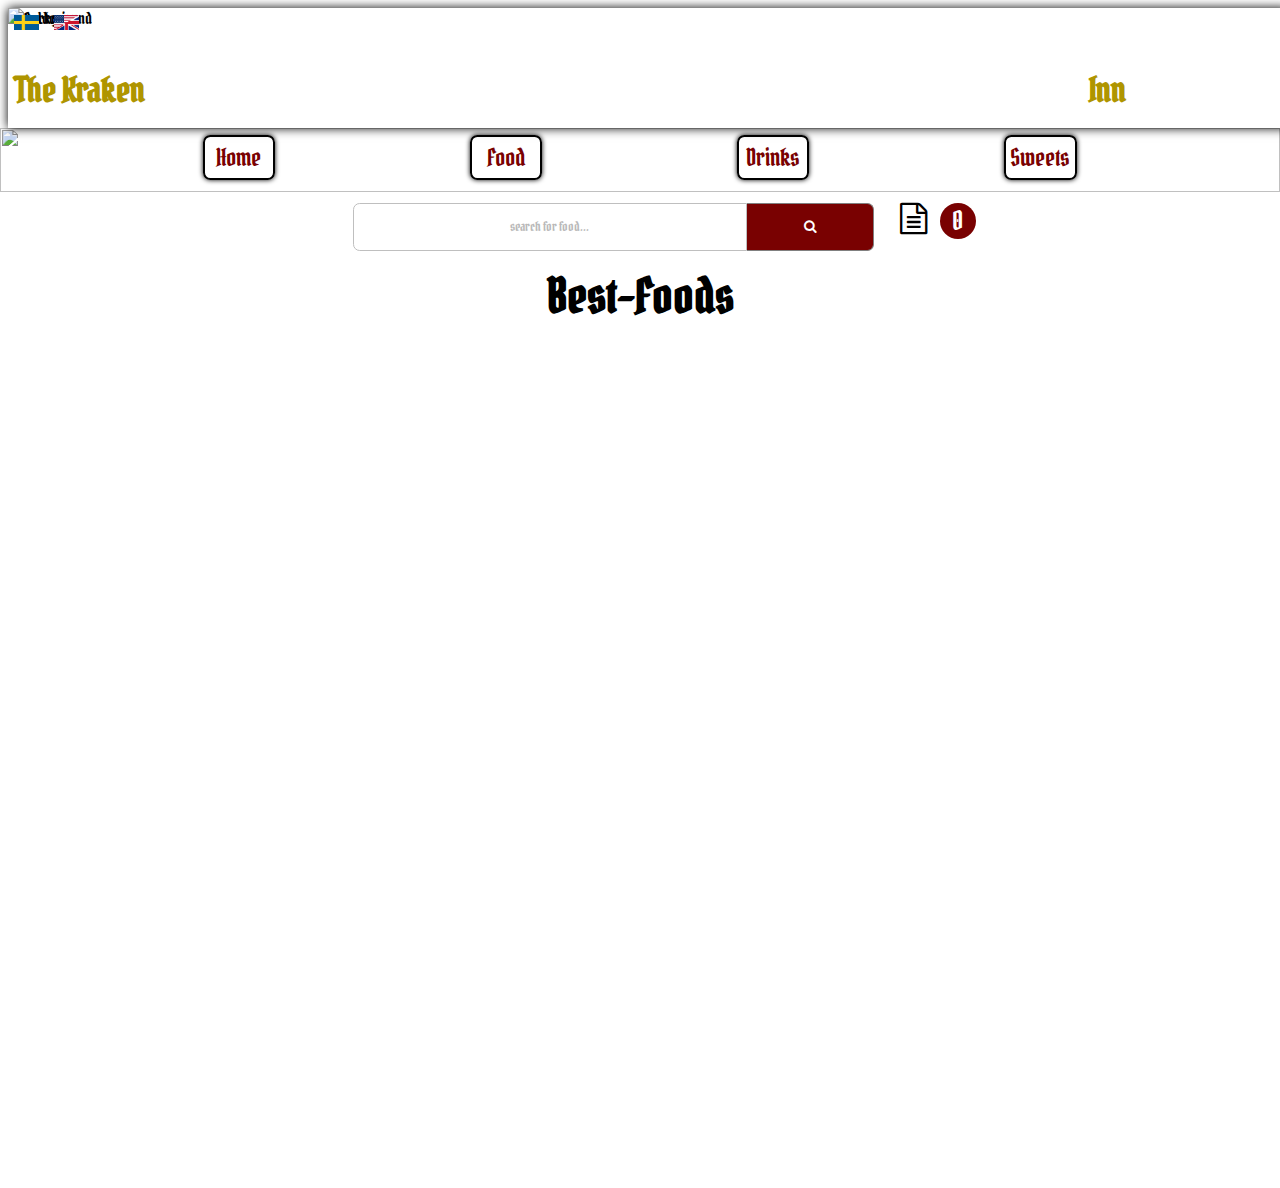
==== commit 667a9fc3: "Merge pull request #6 from IsacZetterstrom/createMenu" ====
--- a/index.html
+++ b/index.html
@@ -9,19 +9,16 @@
       href="https://cdnjs.cloudflare.com/ajax/libs/meyer-reset/2.0/reset.min.css"
       integrity="sha512-NmLkDIU1C/C88wi324HBc+S2kLhi08PN5GDeUVVVC/BVt/9Izdsc9SVeVfA1UZbY3sHUlDSyRXhCzHfr6hmPPw=="
       crossorigin="anonymous"
-      referrerpolicy="no-referrer"
-    />
+      referrerpolicy="no-referrer" />
     <link rel="preconnect" href="https://fonts.googleapis.com" />
     <link rel="preconnect" href="https://fonts.gstatic.com" crossorigin />
     <link
       href="https://fonts.googleapis.com/css2?family=Pirata+One&display=swap"
-      rel="stylesheet"
-    />
+      rel="stylesheet" />
     <!--  icon  -->
     <link
       rel="stylesheet"
-      href="https://cdnjs.cloudflare.com/ajax/libs/font-awesome/4.7.0/css/font-awesome.min.css"
-    />
+      href="https://cdnjs.cloudflare.com/ajax/libs/font-awesome/4.7.0/css/font-awesome.min.css" />
     <script src="db.js"></script>
     <script src="index.js" defer></script>
     <link rel="stylesheet" href="style.css" />
@@ -59,8 +56,7 @@
       <img
         class="header-pic"
         src="assets/headerpicture (2).png"
-        alt="Goldcoin"
-      />
+        alt="Goldcoin" />
       <div class="header-container">
         <h1 class="main-header-text main-header-left" translate="no">
           The Kraken
@@ -78,13 +74,9 @@
     <div class="search-container">
       <input class="search-item" type="text" placeholder="search for food..." />
       <button type="submit"><i class="fa fa-search"></i></button>
-      <i class="fa fa-shopping-cart cart-icon"
-        ><span class="cart-total">0</span></i
-      >
+      <i class="fa fa-file-text-o fa-2x"><span class="cart-total">0</span></i>
     </div>
-    <div class = "categoryContainer">
-      
-    </div>
+    <div class="categoryContainer"></div>
     <main></main>
 
     <!--Cart -->
@@ -93,28 +85,25 @@
       <!--Cart Content -->
       <div class="cart-content">
         <div class="cart-box">
-          <div class="detail-box">
         </div>
-      </div>
-      <!-- Total -->
-      <div class="table-selector"></div>
-    <div class="total">
-        <p class="total-title">Total:</p>
-        <p class="total-price"></p>
-      </div>
+        <!-- Total -->
+        <div class="table-selector"></div>
+        <div class="cartFooterContainer">
+          <div class="total">
+            <h2 class="total-title">Total:</h2>
+            <p class="total-price"></p>
+        </div>
+        </div>
       <!-- Buy Button -->
-      <button class="pay-btn">I would like to pay</button>
+      <button class="pay-btn buttonStyle">I would like to pay</button>
       <!-- Cart Close -->
-  
-    <i class="fa fa-remove close-cart">
-      
-    </i>
+
+      <i class="fa fa-remove close-cart"> </i>
     </div>
 
     <script
       type="text/javascript"
       src="https://translate.google.com/translate_a/element.js?
-cb=googleTranslateElementInit"
-    ></script>
+cb=googleTranslateElementInit"></script>
   </body>
 </html>
--- a/style.css
+++ b/style.css
@@ -11,17 +11,12 @@
 body{
     height: 100vh;
 }
-
-
-.total-price{
-  border: 2px solid black;
-  width: 6em;
-}
 .main-background{
     position: absolute;
     z-index: -10;
 }
 .main-header-text{
+  justify-content: center;
     font-size:2.1em;
     color: rgb(175, 149, 0);
 }
@@ -43,6 +38,7 @@
 }
 .categoryHeader{
   display: block;
+  text-transform: capitalize;
   text-align: center;
   font-size: 3em;
   margin: .3em;
@@ -101,8 +97,7 @@
   margin-top: 1em;
   height: 3em;
 }
-
-.search-container input {
+.search-container input, .addFundsInput {
   padding: 0.5em;
   border: 1px solid grey;
   opacity: 0.5;
@@ -110,9 +105,9 @@
   border-radius: 0.5em 0 0 0.5em;
 }
 
-.search-container button {
-  width: 10%;
-  padding: 0.6em;
+.search-container button, .addFundsBtn  {
+  min-width: 10%;
+  margin-right: 2em;
   background-color: rgb(121, 1, 1);
   color: white;
   border: 1px solid grey;
@@ -148,23 +143,28 @@
     height: 10%;
     width: 50%;
 }
-
 .card{
   position: relative;
     display: block;
     margin: 2em auto 2em auto;
     padding: .5em;
     width: 40%;
-    min-height: 50%;
+    min-height: 30%;
     word-wrap:normal;
     border: 3px solid black;
     border-radius: 1em;
     box-shadow: 0 0 10px rgb(121, 1, 1);
     background-color: rgba(255, 255, 255, 0.336);
 }
-.card h2 {
+.product-title {
+  position: absolute;
+  width: 90%;
+  text-align: center;
+  border-radius: .2em .2em 0 0;
+  background-color: #d3cdcda6;
   font-size: 2em;
-  min-height: 2em;
+  min-height: 1em;
+  padding: .2em 0 .2em 0;
   margin: 0 0 0.5em 0;
 }
 .card p {
@@ -177,12 +177,14 @@
 .card .price::after{
   content: " Sek";
 }
-.card img {
+.product-img {
+  max-height: 15em;
   width: 100%;
   border-radius: 1em;
   box-shadow: 0 0 7px black;
 }
 .buttonStyle{
+    text-transform: capitalize;
     background-color: transparent;
     border: 2px solid black;
     border-radius: .3em;
@@ -210,16 +212,17 @@
   width: 300px;
   height: 35em;
   padding: 20px;
-  box-shadow: 1px 1px 3px rgb(175, 149, 0);
+  box-shadow: 0 0 6px rgb(121, 1, 1);
   margin-top: -5em;
-  background-color: bisque;
+  background-image:url(assets/background.jpg);
+  border: 2px solid black;
+  border-radius: 1em;
   overflow: scroll;
 }
-
 .cart.active {
   display: block;
-  right: 0;
-  top: 36%;
+  left: 9%;
+  top: 25%;
 }
 
 .close-cart {
@@ -236,7 +239,26 @@
   cursor: pointer;
   position: relative;
 }
-
+.total, .moneyForm {
+  width: 100%;
+  height: 1.7em;
+  display: flex;
+  justify-content: center;
+  margin-top: 1em;
+  border-top: 1px solid grey;
+  padding: 0.8em;
+}
+.total-title, .FundsLeftHeader{
+  font-size: 1.7em;
+  font-weight: 600;
+}
+.total-price, .moneyP{
+  border: 2px solid black;
+  width: 2.5em;
+  font-size: 1.7em;
+  align-items: center;
+  text-align: center;
+}
 .cart-total {
   margin-left: 0.5em;
   padding: 0.2em;
@@ -249,12 +271,16 @@
   position: absolute;
   text-align: center;
 }
-
+.bill-title, .bill-price{
+  font-size: 1.5em;
+}
+.bill-price::after{
+  content: " Sek";
+}
 .cart-title {
   font-size: 2em;
   font-weight: 700;
   text-align: center;
-  margin-top: 1em;
 }
 
 .cart-img {
@@ -263,29 +289,29 @@
   object-fit: cover;
   border-radius: 5px;
 }
-
+.billItemsContainer{
+  display: flex;
+  justify-content: center;
+}
+.billItemsContainer div{
+  display: flex;
+  margin: 1em 0 0 0;
+}
 .cart-box {
-  margin-top: 1em;
-  display: flex;
-  flex-direction: column;
-  justify-content: space-between;
+  display: block;
+  width: 100%;
   gap: 0.8em;
   align-items: center;
 }
 .goog-te-banner-frame{
     display:none !important;
 }
-
-.detail-box {
-  display: flex;
-  gap: 1em;
-  align-items: center;
-}
 .cart-quantity {
-  width: 2.5em;
-  height: 2.5em;
-  font: 2.5em;
-  background-color: #f3f3f3;
+  text-align: center;
+  width: 1em;
+  height: 1em;
+  font-size: 2em;
+  background-color: #f3f3f300;
   opacity: 0.8;
   border-radius: 3px;
   border: none;
@@ -306,13 +332,6 @@
   border-radius: 0.5em;
   cursor: pointer;
 }
-.total {
-  display: flex;
-  justify-content: flex-end;
-  margin-top: 1em;
-  border-top: 1px solid grey;
-  padding: 0.8em;
-}
 #google_translate_element {
     text-align: right;
 }
@@ -339,19 +358,18 @@
   display: block;
   margin: 10px auto;
 }
-.total-title {
-  font-weight: 600;
-}
 .total-price {
-  margin-left: 0.5em;
   color: rgb(121, 1, 1);
 }
 .lang-btn{
     position: absolute;
     margin-top: 0.4em;
 }
-
-.pay-btn,
+.pay-btn{
+  display: block;
+  margin: 0 auto;
+}
+/* .pay-btn,
 .cart-remove {
   display: flex;
   margin: 0.8em auto;
@@ -363,10 +381,9 @@
   font-size: 0.8em;
   border-radius: 0.5em;
   cursor: pointer;
-}
-.pay-btn:hover,
-.cart-remove:hover {
-  background: rgb(121, 1, 1);
+} */
+.pay-btn:active{
+  box-shadow: 0 0 6px rgb(121, 1, 1);;
 }
 .lang{
     background: transparent;
